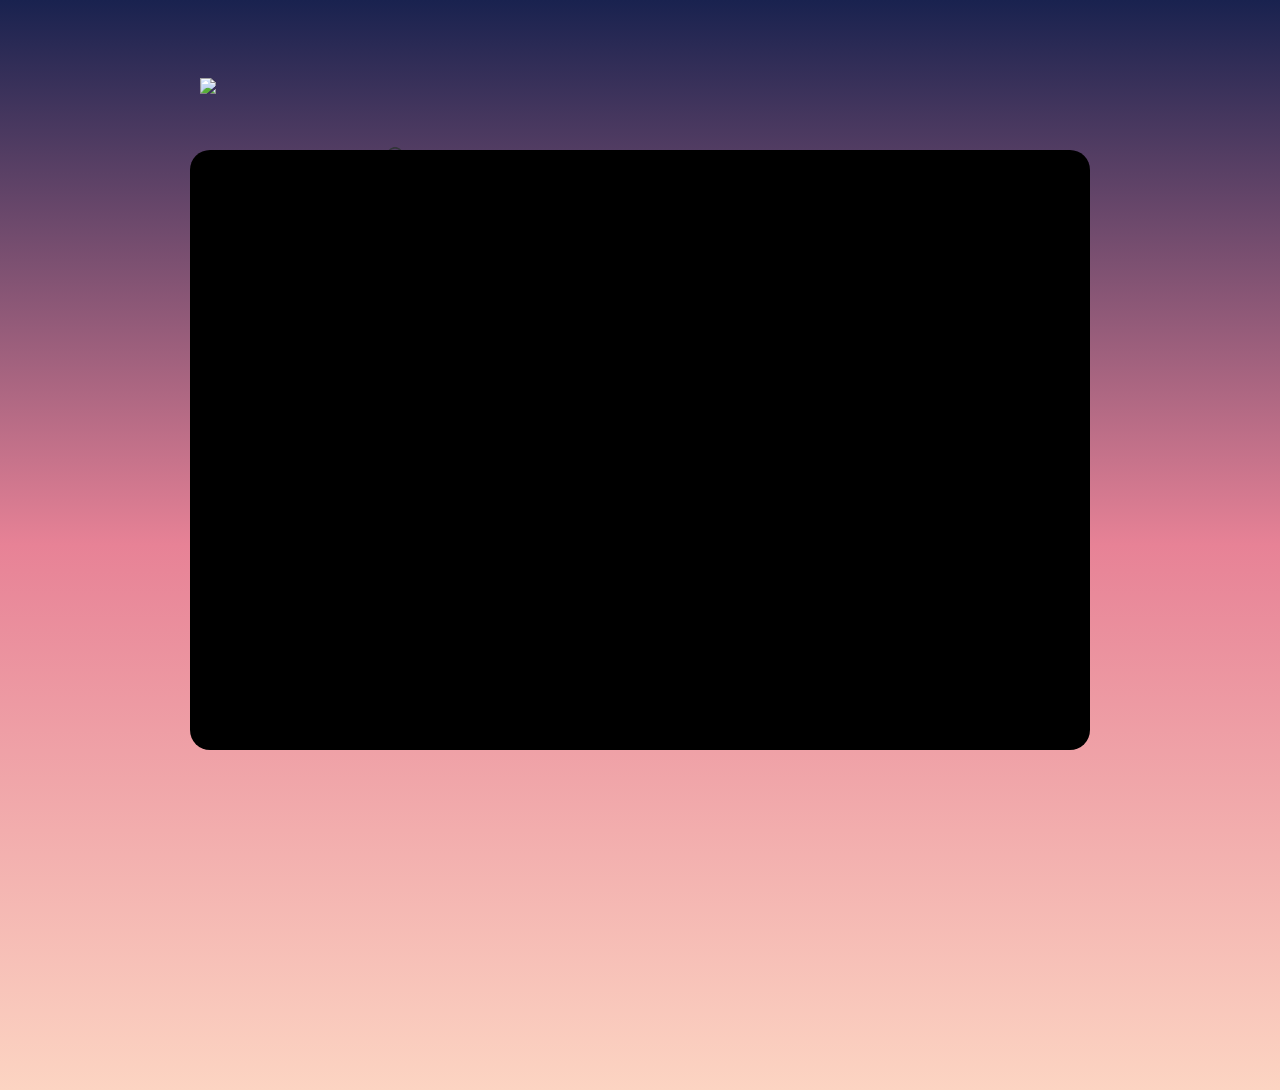
==== index.html @ df019d4c "addition of info modal, css updates" ====
<!DOCTYPE html>
<html lang="en">
<head>
  <meta charset="UTF-8">
  <title>Pokémon Go Browser</title>

    <meta name="viewport" content="initial-scale=1.0, user-scalable=no">
    <meta charset="utf-8">
    
    <link rel="stylesheet" href="https://maxcdn.bootstrapcdn.com/bootstrap/3.3.7/css/bootstrap.min.css" integrity="sha384-BVYiiSIFeK1dGmJRAkycuHAHRg32OmUcww7on3RYdg4Va+PmSTsz/K68vbdEjh4u" crossorigin="anonymous">

    <script src="https://cdnjs.cloudflare.com/ajax/libs/jquery/3.2.1/jquery.min.js"></script>

    <link rel='stylesheet' type='text/css' href='assets/css/style.css'>
    
</head>
<body>
  
  <div id='logo'><img src='assets/images/GO.png'></div>

  <div id='mapButtons'>

    <button id='pouchButton'><img id='pouchPng' src='assets/images/bag-icon.png'></button>

    <button id="infoButton"><span class='glyphicon glyphicon-question-sign' style='color:white'></span></button>

  </div>

  <div id='infoModal' class='modal'>
    <div id='modalContent'>
    <span id='close'>&times;</span>
    <p>Lorem ipsum dolor sit amet, consectetur adipiscing elit, sed do eiusmod tempor incididunt ut labore et dolore magna aliqua. Ut enim ad minim veniam, quis nostrud exercitation ullamco laboris nisi ut aliquip ex ea commodo consequat. Duis aute irure dolor in reprehenderit in voluptate velit esse cillum dolore eu fugiat nulla pariatur. Excepteur sint occaecat cupidatat non proident, sunt in culpa qui officia deserunt mollit an im id est laborum.</p>
    </div>
  </div>

  <div id='mainContainer'>

    <div id="map"></div>

    <div id='pouch'>
      <button id='closePouch'>&times;</button>
      <div id="div1">
        <div id="pokemonCollection">
          <div id='collectionSpacer'></div>
        </div> 
      </div>
    </div>

  </div>

  <div class='row'>
    <div class='container'>
      <div id="id01" class="w3-modal">
        <div class="w3-modal-content">
          <div class="w3-container">
            <span onclick="document.getElementById('id01').style.display='none'" class="w3-button w3-display-topright">&times;</span>
            <div id='opponent'></div>
            <div id='user'></div>
          </div>
        </div>
      </div>
    </div>
  </div>
    

  <script src="https://maps.googleapis.com/maps/api/js?key=AIzaSyAGo7wJFDJdX_rlOnu49NKxv3qnpQeu6-I&libraries=places&callback=initMap" async defer></script>

  <script src="https://www.gstatic.com/firebasejs/4.5.0/firebase.js"></script>

  <script src="https://maxcdn.bootstrapcdn.com/bootstrap/3.3.7/js/bootstrap.min.js" integrity="sha384-Tc5IQib027qvyjSMfHjOMaLkfuWVxZxUPnCJA7l2mCWNIpG9mGCD8wGNIcPD7Txa" crossorigin="anonymous"></script>

  <script type="text/javascript" src="assets/javascript/app.js"></script>
    
</body>
</html>
---- assets/css/style.css ----
html{
    background: #fcd4c2; /* Old browsers */
    background: -moz-linear-gradient(top, #19224f 0%, #e78296 50%, #fcd4c2 100%); /* FF3.6-15 */
    background: -webkit-linear-gradient(top, #19224f 0%,#e78296 50%,#fcd4c2 100%); /* Chrome10-25,Safari5.1-6 */
    background: linear-gradient(to bottom, #19224f 0%,#e78296 50%,#fcd4c2 100%); /* W3C, IE10+, FF16+, Chrome26+, Opera12+, Safari7+ */
    filter: progid:DXImageTransform.Microsoft.gradient( startColorstr='#fcd4c2', 
        endColorstr='#19224f',GradientType=0 ); /* IE6-9 */
}

body{
    background:transparent;
    min-height:1015px;
}

/*logo, sidebar buttons' styling*/

#logo{
    position:relative;
    clear:left;
    margin:75px 0 50px 200px;
}

#logo img{
    width:250px;
}

button{
    outline: none;
    border: none;
    padding: 0;
    background: none;
}

#mapButtons {
    position: relative;
    float:left;
    height: 200px;
    width: 70px;
    margin-left: 360px;
}

#pouchButton{
    position: relative;
    float:left;
    margin-bottom:15px;
}

#pouchPng{
    height: 70px;
    width: 70px;
}

.glyphicon{
    position:relative;
    float:left;
    font-size:60px;
    margin-left:5px;
}

/*info modal*/

#infoModal{
    display:none;
    position:fixed;
    z-index:1;
    left:0;
    top:0;
    width:100%;
    height:100%;
    overflow:auto;
    background-color:rgb(0,0,0);
    background-color:rgba(0,0,0,0.4);
}

#modalContent{
    background-color:#fff;
    margin:25% 30%;
    padding:20px;
    border:1px solid #888;
    border-radius:20px;
    width:40%;
}

#close{
    color:#aaa;
    float:right;
    font-size:28px;
    font-weight:bold;
}

#close:hover, #close:focus{
    color:black;
    text-decoration:none;
    cursor:pointer;
}

/*centers map and main container*/

#mainContainer {
  position: absolute;
  margin: auto;
  left: 0;
  right: 0;
  top: 0;
  bottom: 0;
  width: 900px;
  height: 600px;
  background-color: black;
  border-radius: 20px;
  overflow: hidden;
}

#map {
    position: absolute;
    width: 900px;
    height: 615px;
    border-radius: 20px;
}

/*pouch div*/

#pouch {
    height: 400px;
    width: 700px;
    position: relative;
    display: none;
    background: rgba(0,0,0,.5);
    border-radius: 20px;
}

#closePouch {
    position: absolute;
    top: 10px;
    left: 661px;
    font-size: 40px;
    color: white;
}

#div1 {
    position: absolute;
    left: 45px;
    top: 20px;
    max-height: 90%;
    overflow: auto;
}

#div2 {
    overflow: hidden;
}

#collectionspacer {
    height: 20px;
}

/*pokemon selectors*/

#pokeSelectorButton {
    background: white;
    margin: 10px;
    border-radius: 8px;
}

.poke {
    height: 100px;
    width: 100px;
}


/*battle mode*/

#id01 {
    position: absolute;
    top: 500px;
    height: 200px;
    width: 600px;
    display: none;
    background: black;
    color: white;
}
.w3-button {
    color: white;
}
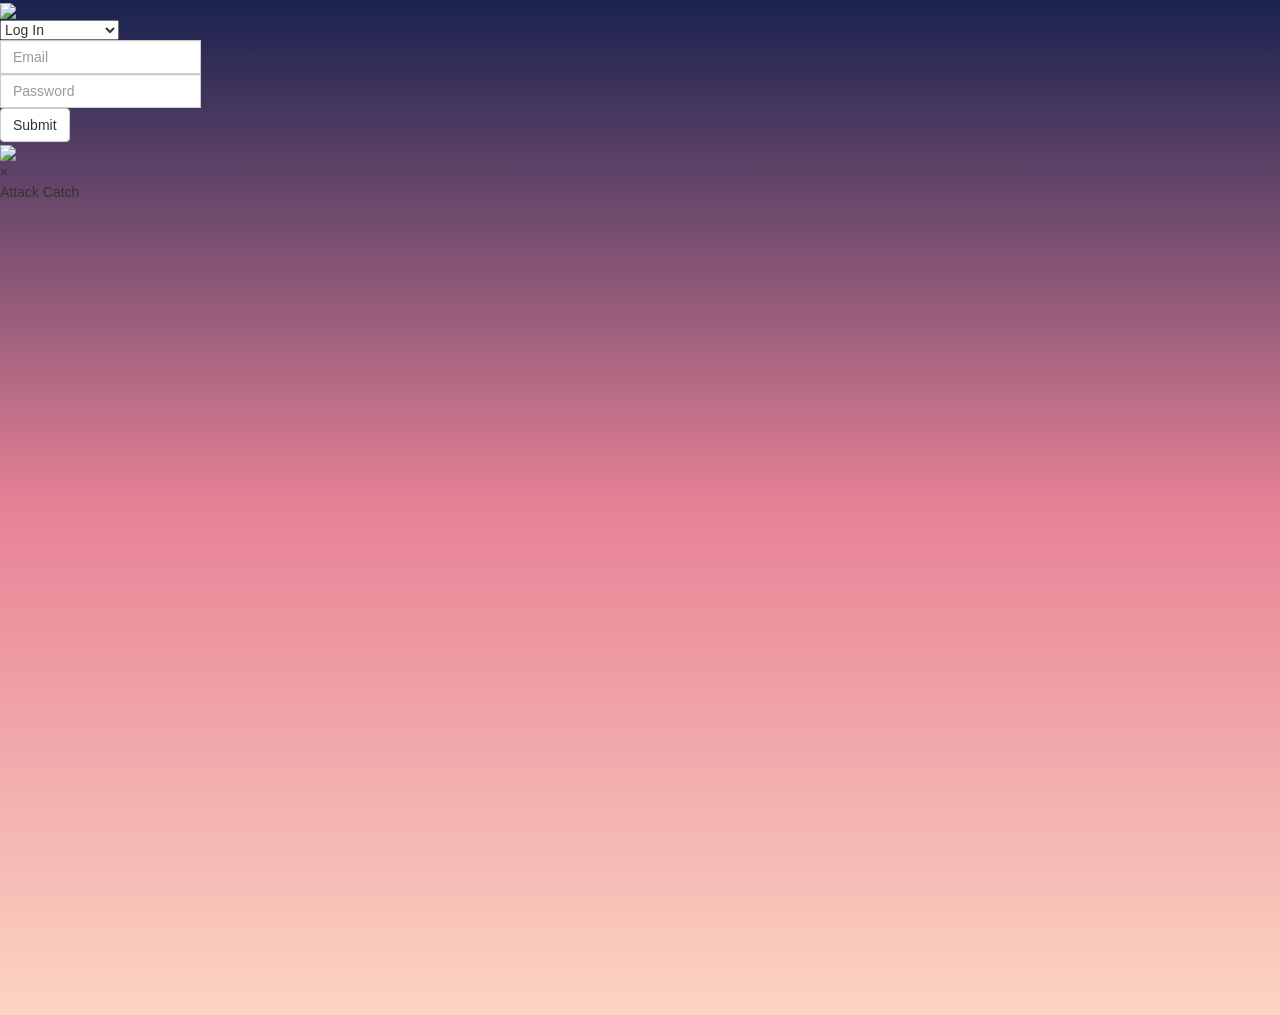
==== commit a5c536c2: "battle mode initialization fixes" ====
--- a/index.html
+++ b/index.html
@@ -11,65 +11,77 @@
 
     <script src="https://cdnjs.cloudflare.com/ajax/libs/jquery/3.2.1/jquery.min.js"></script>
 
+    <script src="https://unpkg.com/isotope-layout@3/dist/isotope.pkgd.min.js"></script>
+
     <link rel='stylesheet' type='text/css' href='assets/css/style.css'>
     
 </head>
 <body>
   
-  <div id='logo'><img src='assets/images/GO.png'></div>
+  <div id='loGO'><img src='assets/images/GO.png'></div>
+  <div id='maincontainer'>
 
-  <div id='mapButtons'>
+    <div id='userPortal'>
+      <div id='logInContainer'>
+        <div class="input-group">
+              <select id="sel1">
+                <option value="1" selected="selected">Log In</option>
+                <option value="2">Create Account</option>
+              </select>
+        </div>
+        <div class="input-group">
+              <input type="text" id="email" class="form-control" name="search" placeholder="Email" required>
+        </div>
+        <div class="input-group">
+            <input type="text" id="password" class="form-control" name="begin" placeholder="Password" required>
+        </div>
+        <div class="input-group">
+            <button id="sumbit" class="btn btn-default" type="button">Submit</button>  
+        </div>
+      </div>
+    </div>
 
-    <button id='pouchButton'><img id='pouchPng' src='assets/images/bag-icon.png'></button>
 
-    <button id="infoButton"><span class='glyphicon glyphicon-question-sign' style='color:white'></span></button>
+    <div id="map"></div>
 
-  </div>
+    <div id='mapbuttons'>
+      <button id='pouchbutton'><img id='pouchpng' src='assets/images/pokeball.png'></button>
+    </div>
 
-  <div id='infoModal' class='modal'>
-    <div id='modalContent'>
-    <span id='close'>&times;</span>
-    <p>Lorem ipsum dolor sit amet, consectetur adipiscing elit, sed do eiusmod tempor incididunt ut labore et dolore magna aliqua. Ut enim ad minim veniam, quis nostrud exercitation ullamco laboris nisi ut aliquip ex ea commodo consequat. Duis aute irure dolor in reprehenderit in voluptate velit esse cillum dolore eu fugiat nulla pariatur. Excepteur sint occaecat cupidatat non proident, sunt in culpa qui officia deserunt mollit an im id est laborum.</p>
+    <div id='pouch'>
+
+      <button id='closePouch'>&times;</button>
+      <div id="div1">
+        <div id="pokemonCollection"></div> 
+      </div>
+      <div id="pouchControls">
+        <span class='h3 label'>Sort By:</span>
+        <button class='sortby number'>number</button>
+        <button class='sortby type'>type</button>
+        <button class='sortby hp'>hp</button>
+        <button id='closePouch'>&times;</button>
+      </div>
+        
+    </div>
+
+    <div id='battleMode'>
+      <button id='closeBattle'>&times;</button>
+      <div id='mainFrame'>
+        <div id='catch'></div>
+        <div id='user'></div>
+        <button id='attackButton'>Attack</button>
+        <button id='catchButton'>Catch</button>
+      </div>
     </div>
   </div>
 
-  <div id='mainContainer'>
-
-    <div id="map"></div>
-
-    <div id='pouch'>
-      <button id='closePouch'>&times;</button>
-      <div id="div1">
-        <div id="pokemonCollection">
-          <div id='collectionSpacer'></div>
-        </div> 
-      </div>
-    </div>
-
-  </div>
-
-  <div class='row'>
-    <div class='container'>
-      <div id="id01" class="w3-modal">
-        <div class="w3-modal-content">
-          <div class="w3-container">
-            <span onclick="document.getElementById('id01').style.display='none'" class="w3-button w3-display-topright">&times;</span>
-            <div id='opponent'></div>
-            <div id='user'></div>
-          </div>
-        </div>
-      </div>
-    </div>
-  </div>
-    
-
   <script src="https://maps.googleapis.com/maps/api/js?key=AIzaSyAGo7wJFDJdX_rlOnu49NKxv3qnpQeu6-I&libraries=places&callback=initMap" async defer></script>
-
   <script src="https://www.gstatic.com/firebasejs/4.5.0/firebase.js"></script>
-
   <script src="https://maxcdn.bootstrapcdn.com/bootstrap/3.3.7/js/bootstrap.min.js" integrity="sha384-Tc5IQib027qvyjSMfHjOMaLkfuWVxZxUPnCJA7l2mCWNIpG9mGCD8wGNIcPD7Txa" crossorigin="anonymous"></script>
 
   <script type="text/javascript" src="assets/javascript/app.js"></script>
+
+  <script type="text/javascript" src="assets/javascript/battle.js"></script>
     
 </body>
 </html>
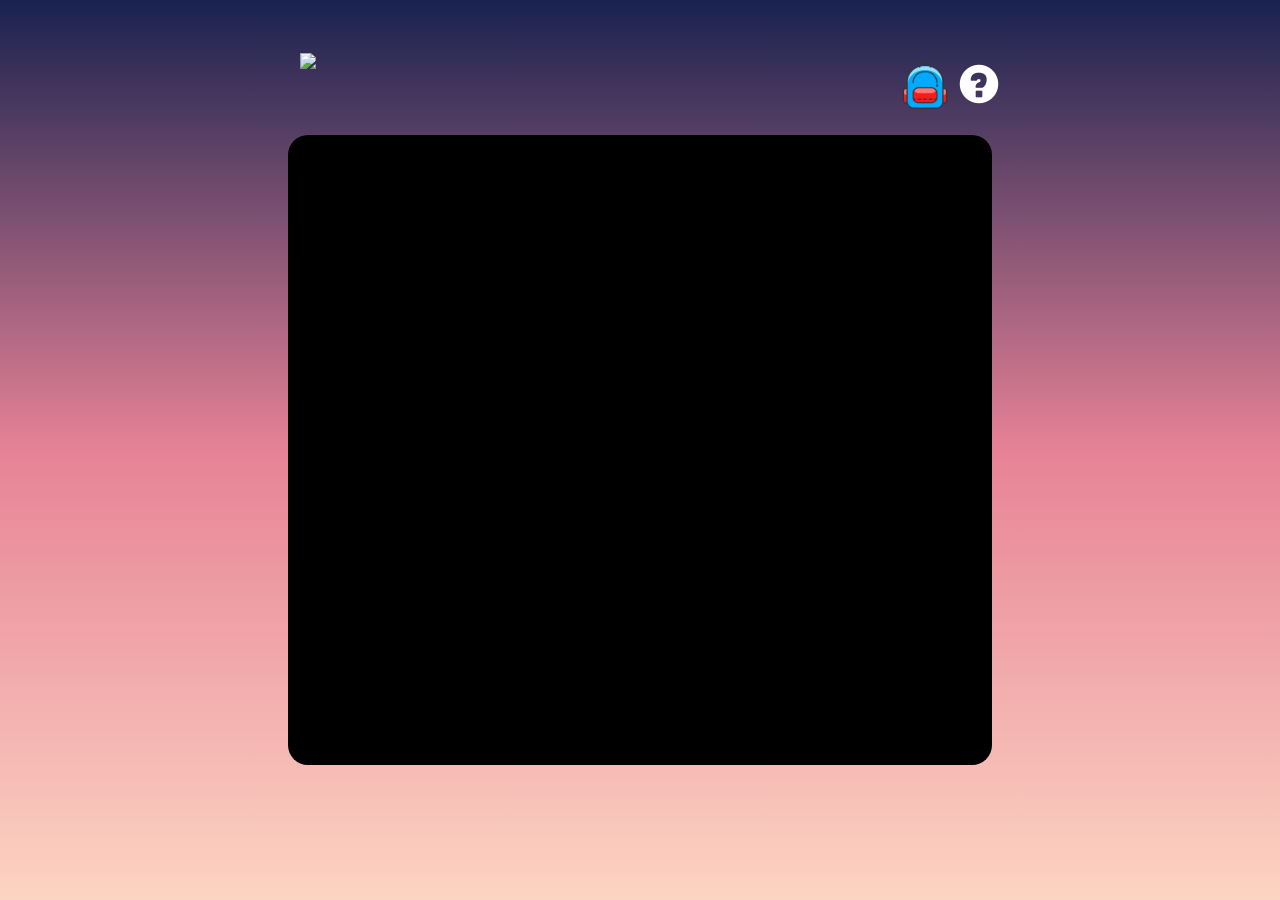
==== commit 5915c0bc: "adds a certain level of responsivity to css" ====
--- a/index.html
+++ b/index.html
@@ -11,77 +11,52 @@
 
     <script src="https://cdnjs.cloudflare.com/ajax/libs/jquery/3.2.1/jquery.min.js"></script>
 
-    <script src="https://unpkg.com/isotope-layout@3/dist/isotope.pkgd.min.js"></script>
-
     <link rel='stylesheet' type='text/css' href='assets/css/style.css'>
     
 </head>
 <body>
-  
-  <div id='loGO'><img src='assets/images/GO.png'></div>
-  <div id='maincontainer'>
+  <div id='bentoBox'>
+    <div id='logo'><img src='assets/images/GO.png'></div>
 
-    <div id='userPortal'>
-      <div id='logInContainer'>
-        <div class="input-group">
-              <select id="sel1">
-                <option value="1" selected="selected">Log In</option>
-                <option value="2">Create Account</option>
-              </select>
-        </div>
-        <div class="input-group">
-              <input type="text" id="email" class="form-control" name="search" placeholder="Email" required>
-        </div>
-        <div class="input-group">
-            <input type="text" id="password" class="form-control" name="begin" placeholder="Password" required>
-        </div>
-        <div class="input-group">
-            <button id="sumbit" class="btn btn-default" type="button">Submit</button>  
-        </div>
+    <div id='mapButtons'>
+
+      <button id='pouchButton'><img id='pouchPng' src='assets/images/bag-icon.png'></button>
+
+      <button id="infoButton"><span class='glyphicon glyphicon-question-sign'></span></button>
+
+    </div>
+
+    <div id='infoModal' class='modal'>
+      <div id='modalContent'>
+      <span id='close'>&times;</span>
+      <p>Lorem ipsum dolor sit amet, consectetur adipiscing elit, sed do eiusmod tempor incididunt ut labore et dolore magna aliqua. Ut enim ad minim veniam, quis nostrud exercitation ullamco laboris nisi ut aliquip ex ea commodo consequat. Duis aute irure dolor in reprehenderit in voluptate velit esse cillum dolore eu fugiat nulla pariatur. Excepteur sint occaecat cupidatat non proident, sunt in culpa qui officia deserunt mollit an im id est laborum.</p>
       </div>
     </div>
 
+    <div id='mainContainer'>
 
-    <div id="map"></div>
+      <div id="map"></div>
 
-    <div id='mapbuttons'>
-      <button id='pouchbutton'><img id='pouchpng' src='assets/images/pokeball.png'></button>
-    </div>
+      <div id='pouch'>
+        <button id='closePouch'><span class='glyphicon glyphicon-remove'></span></button>
+        <div id="div1">
+          <div id="pokemonCollection">
+            <div id='collectionSpacer'></div>
+          </div> 
+        </div>
+      </div>
 
-    <div id='pouch'>
-
-      <button id='closePouch'>&times;</button>
-      <div id="div1">
-        <div id="pokemonCollection"></div> 
-      </div>
-      <div id="pouchControls">
-        <span class='h3 label'>Sort By:</span>
-        <button class='sortby number'>number</button>
-        <button class='sortby type'>type</button>
-        <button class='sortby hp'>hp</button>
-        <button id='closePouch'>&times;</button>
-      </div>
-        
-    </div>
-
-    <div id='battleMode'>
-      <button id='closeBattle'>&times;</button>
-      <div id='mainFrame'>
-        <div id='catch'></div>
-        <div id='user'></div>
-        <button id='attackButton'>Attack</button>
-        <button id='catchButton'>Catch</button>
-      </div>
     </div>
   </div>
+    
 
   <script src="https://maps.googleapis.com/maps/api/js?key=AIzaSyAGo7wJFDJdX_rlOnu49NKxv3qnpQeu6-I&libraries=places&callback=initMap" async defer></script>
+
   <script src="https://www.gstatic.com/firebasejs/4.5.0/firebase.js"></script>
+
   <script src="https://maxcdn.bootstrapcdn.com/bootstrap/3.3.7/js/bootstrap.min.js" integrity="sha384-Tc5IQib027qvyjSMfHjOMaLkfuWVxZxUPnCJA7l2mCWNIpG9mGCD8wGNIcPD7Txa" crossorigin="anonymous"></script>
 
   <script type="text/javascript" src="assets/javascript/app.js"></script>
-
-  <script type="text/javascript" src="assets/javascript/battle.js"></script>
     
 </body>
 </html>
--- a/assets/css/style.css
+++ b/assets/css/style.css
@@ -1,3 +1,7 @@
+*{
+    margin:0; padding:0;
+}
+
 html{
     background: #fcd4c2; /* Old browsers */
     background: -moz-linear-gradient(top, #19224f 0%, #e78296 50%, #fcd4c2 100%); /* FF3.6-15 */
@@ -7,21 +11,31 @@
         endColorstr='#19224f',GradientType=0 ); /* IE6-9 */
 }
 
+html, body{
+    height:100%;
+    width:100%;
+}
+
 body{
-    background:transparent;
-    min-height:1015px;
+    background:none;
 }
 
 /*logo, sidebar buttons' styling*/
+
+#bentoBox{
+    width:70%;
+    margin:0 15%;
+}
 
 #logo{
     position:relative;
-    clear:left;
-    margin:75px 0 50px 200px;
+    float:left;
+    width:10%;
+    margin:5.5% 0 5% 12%;
 }
 
 #logo img{
-    width:250px;
+    width:100%;
 }
 
 button{
@@ -33,31 +47,32 @@
 
 #mapButtons {
     position: relative;
-    float:left;
-    height: 200px;
-    width: 70px;
-    margin-left: 360px;
+    float:right;
+    height: 5%;
+    width: 20%;
+    margin:6.75% 1% 0 0;
 }
 
 #pouchButton{
     position: relative;
     float:left;
-    margin-bottom:15px;
 }
 
 #pouchPng{
-    height: 70px;
-    width: 70px;
-}
-
-.glyphicon{
-    position:relative;
-    float:left;
-    font-size:60px;
-    margin-left:5px;
-}
-
-/*info modal*/
+    height: 50px;
+    width: 50px;
+}
+
+#infoButton{
+    margin:2% 0 0 5%;
+}
+
+.glyphicon-question-sign{
+    font-size:40px;
+    color:white;
+}
+
+/*information modal*/
 
 #infoModal{
     display:none;
@@ -103,8 +118,8 @@
   right: 0;
   top: 0;
   bottom: 0;
-  width: 900px;
-  height: 600px;
+  width: 55%;
+  height: 70%;
   background-color: black;
   border-radius: 20px;
   overflow: hidden;
@@ -112,28 +127,37 @@
 
 #map {
     position: absolute;
-    width: 900px;
-    height: 615px;
+    width: 100%;
+    height: 101%;
     border-radius: 20px;
 }
 
 /*pouch div*/
 
 #pouch {
-    height: 400px;
-    width: 700px;
-    position: relative;
+    position: absolute;
+    margin:auto;
+    left:0;
+    right:0;
+    top:0;
+    bottom:0;
+    width: 70%;
+    height: 70%;
     display: none;
     background: rgba(0,0,0,.5);
     border-radius: 20px;
 }
 
 #closePouch {
-    position: absolute;
-    top: 10px;
-    left: 661px;
-    font-size: 40px;
-    color: white;
+    position:absolute;
+    right:35px;
+    top:20px;
+    z-index:10;
+}
+
+.glyphicon-remove{
+    font-size:20px;
+    color:white;
 }
 
 #div1 {
@@ -164,7 +188,6 @@
     height: 100px;
     width: 100px;
 }
-
 
 /*battle mode*/
 
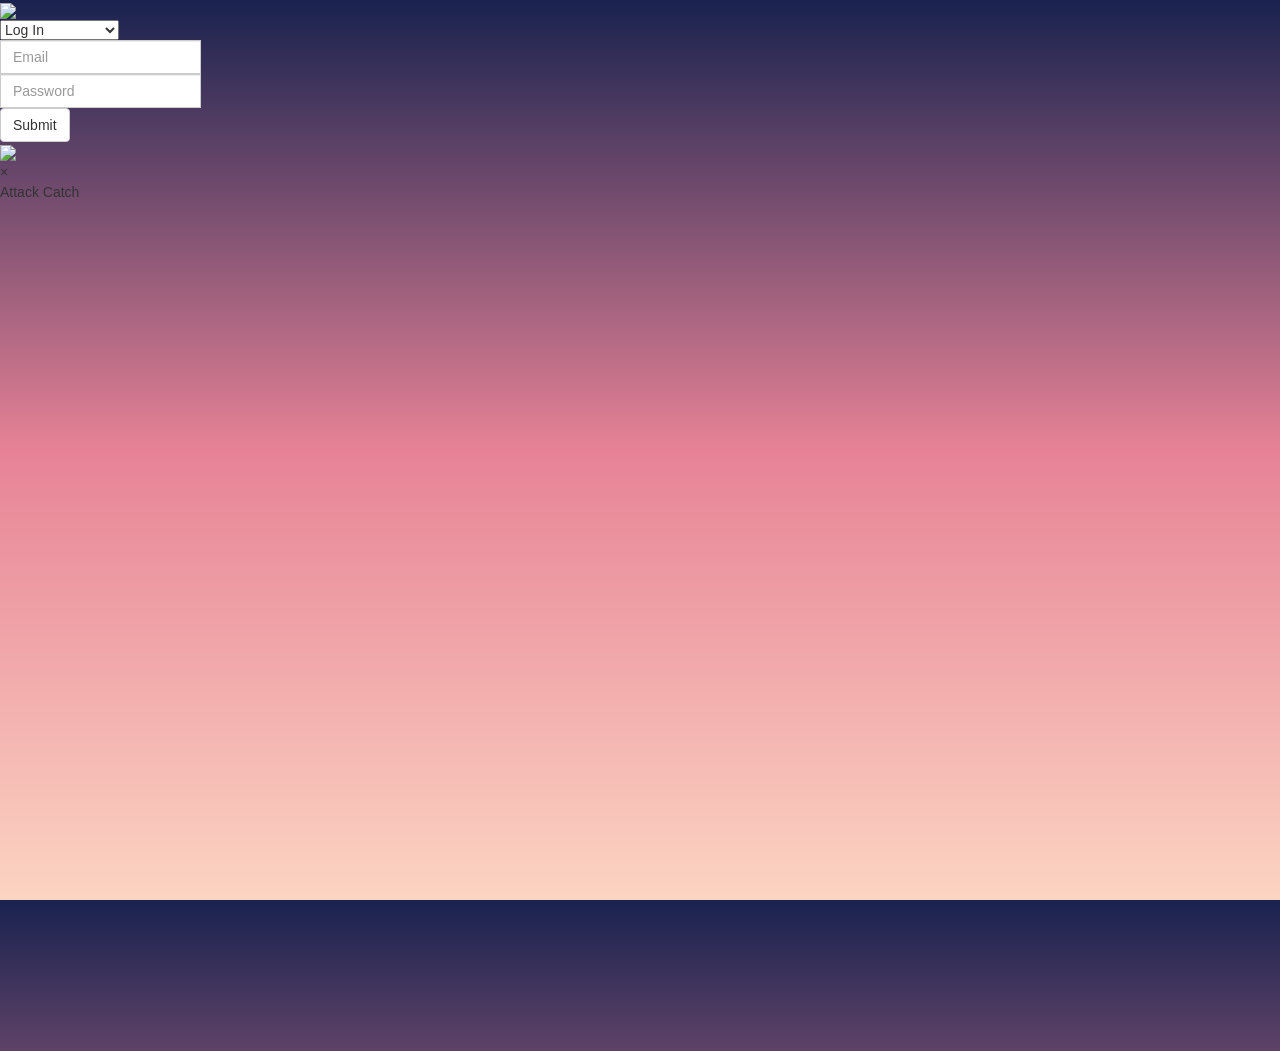
==== commit 74dd9175: "put #div1 back in..." ====
--- a/index.html
+++ b/index.html
@@ -11,52 +11,76 @@
 
     <script src="https://cdnjs.cloudflare.com/ajax/libs/jquery/3.2.1/jquery.min.js"></script>
 
+    <script src="https://unpkg.com/isotope-layout@3/dist/isotope.pkgd.min.js"></script>
+
     <link rel='stylesheet' type='text/css' href='assets/css/style.css'>
     
 </head>
 <body>
-  <div id='bentoBox'>
-    <div id='logo'><img src='assets/images/GO.png'></div>
+  
+  <div id='loGO'><img src='assets/images/GO.png'></div>
+  <div id='maincontainer'>
 
-    <div id='mapButtons'>
-
-      <button id='pouchButton'><img id='pouchPng' src='assets/images/bag-icon.png'></button>
-
-      <button id="infoButton"><span class='glyphicon glyphicon-question-sign'></span></button>
-
-    </div>
-
-    <div id='infoModal' class='modal'>
-      <div id='modalContent'>
-      <span id='close'>&times;</span>
-      <p>Lorem ipsum dolor sit amet, consectetur adipiscing elit, sed do eiusmod tempor incididunt ut labore et dolore magna aliqua. Ut enim ad minim veniam, quis nostrud exercitation ullamco laboris nisi ut aliquip ex ea commodo consequat. Duis aute irure dolor in reprehenderit in voluptate velit esse cillum dolore eu fugiat nulla pariatur. Excepteur sint occaecat cupidatat non proident, sunt in culpa qui officia deserunt mollit an im id est laborum.</p>
+    <div id='userPortal'>
+      <div id='logInContainer'>
+        <div class="input-group">
+              <select id="sel1">
+                <option value="1" selected="selected">Log In</option>
+                <option value="2">Create Account</option>
+              </select>
+        </div>
+        <div class="input-group">
+              <input type="text" id="email" class="form-control" name="search" placeholder="Email" required>
+        </div>
+        <div class="input-group">
+            <input type="text" id="password" class="form-control" name="begin" placeholder="Password" required>
+        </div>
+        <div class="input-group">
+            <button id="sumbit" class="btn btn-default" type="button">Submit</button>  
+        </div>
       </div>
     </div>
 
-    <div id='mainContainer'>
 
-      <div id="map"></div>
+    <div id="map"></div>
 
-      <div id='pouch'>
-        <button id='closePouch'><span class='glyphicon glyphicon-remove'></span></button>
-        <div id="div1">
-          <div id="pokemonCollection">
-            <div id='collectionSpacer'></div>
-          </div> 
-        </div>
+    <div id='mapbuttons'>
+      <button id='pouchbutton'><img id='pouchpng' src='assets/images/pokeball.png'></button>
+    </div>
+
+    <div id='pouch'>
+
+      <div id="pouchControls">
+        <span class='h3 label'>Sort By:</span>
+        <button class='sortby number'>number</button>
+        <button class='sortby type'>type</button>
+        <button class='sortby hp'>hp</button>
+        <button id='closePouch'>&times;</button>
       </div>
+      <div id="div1">
+        <div id="pokemonCollection"></div> 
+      </div>
+        
+    </div>
 
+    <div id='battleMode'>
+      <button id='closeBattle'>&times;</button>
+      <div id='mainFrame'>
+        <div id='catch'></div>
+        <div id='user'></div>
+        <button id='attackButton'>Attack</button>
+        <button id='catchButton'>Catch</button>
+      </div>
     </div>
   </div>
-    
 
   <script src="https://maps.googleapis.com/maps/api/js?key=AIzaSyAGo7wJFDJdX_rlOnu49NKxv3qnpQeu6-I&libraries=places&callback=initMap" async defer></script>
-
   <script src="https://www.gstatic.com/firebasejs/4.5.0/firebase.js"></script>
-
   <script src="https://maxcdn.bootstrapcdn.com/bootstrap/3.3.7/js/bootstrap.min.js" integrity="sha384-Tc5IQib027qvyjSMfHjOMaLkfuWVxZxUPnCJA7l2mCWNIpG9mGCD8wGNIcPD7Txa" crossorigin="anonymous"></script>
 
   <script type="text/javascript" src="assets/javascript/app.js"></script>
+
+  <script type="text/javascript" src="assets/javascript/battle.js"></script>
     
 </body>
 </html>
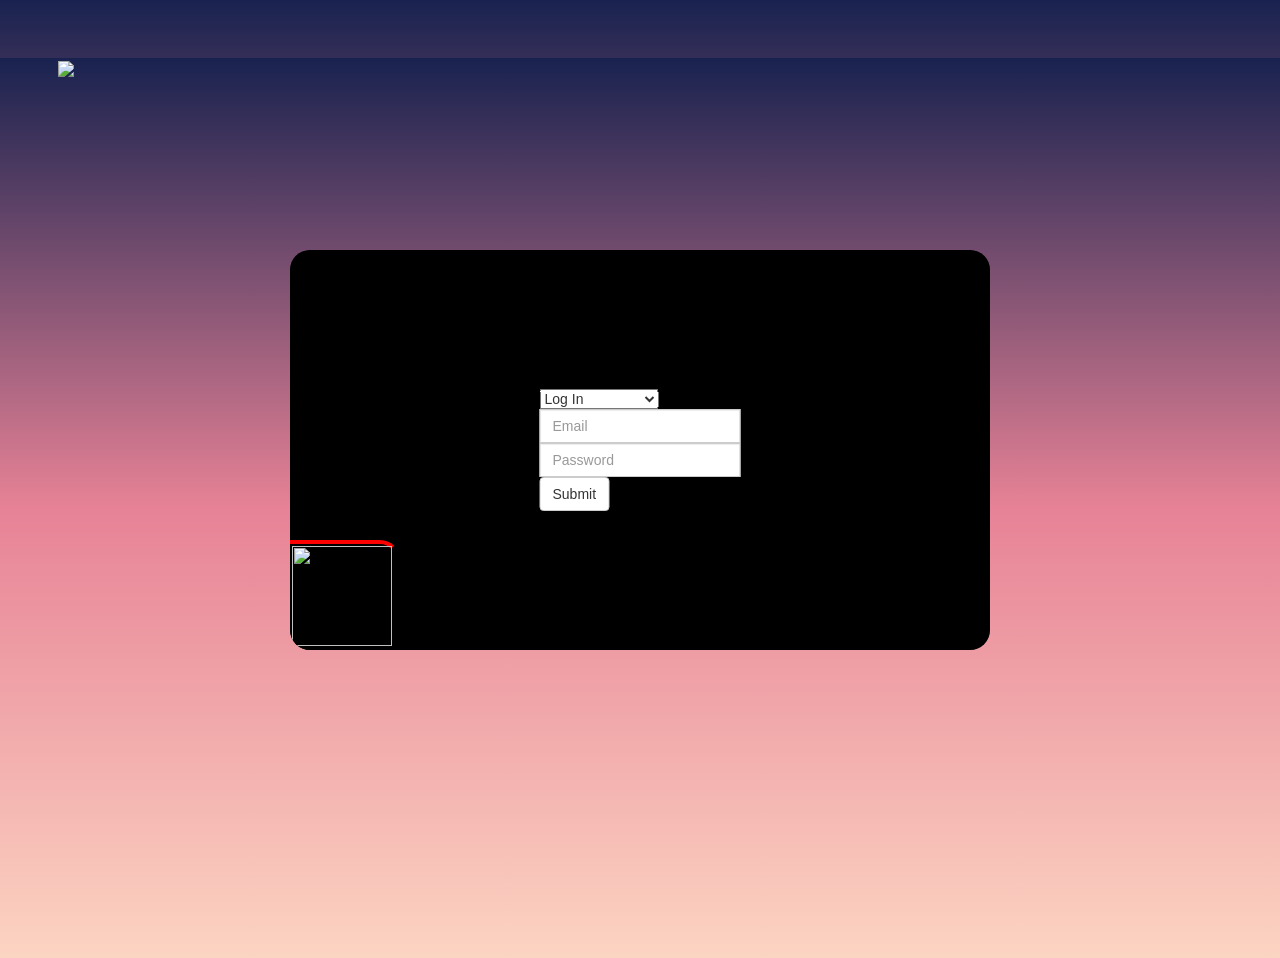
==== commit 9bdbe190: "added separate pokemon.css, demo renderPoke styling in addPokeToPouch()" ====
--- a/index.html
+++ b/index.html
@@ -14,6 +14,8 @@
     <script src="https://unpkg.com/isotope-layout@3/dist/isotope.pkgd.min.js"></script>
 
     <link rel='stylesheet' type='text/css' href='assets/css/style.css'>
+
+    <link rel="stylesheet" type='text/css' href="assets/css/pokemon.css">
     
 </head>
 <body>
@@ -66,8 +68,8 @@
     <div id='battleMode'>
       <button id='closeBattle'>&times;</button>
       <div id='mainFrame'>
-        <div id='catch'></div>
-        <div id='user'></div>
+        <div id='catch' class='battleMon'></div>
+        <div id='user' class='battleMon'></div>
         <button id='attackButton'>Attack</button>
         <button id='catchButton'>Catch</button>
       </div>
--- a/assets/css/style.css
+++ b/assets/css/style.css
@@ -1,169 +1,160 @@
-*{
-    margin:0; padding:0;
-}
-
-html{
+html, body {
+    height: 100%;
+    margin: 0;
+    padding: 0;
     background: #fcd4c2; /* Old browsers */
     background: -moz-linear-gradient(top, #19224f 0%, #e78296 50%, #fcd4c2 100%); /* FF3.6-15 */
     background: -webkit-linear-gradient(top, #19224f 0%,#e78296 50%,#fcd4c2 100%); /* Chrome10-25,Safari5.1-6 */
     background: linear-gradient(to bottom, #19224f 0%,#e78296 50%,#fcd4c2 100%); /* W3C, IE10+, FF16+, Chrome26+, Opera12+, Safari7+ */
     filter: progid:DXImageTransform.Microsoft.gradient( startColorstr='#fcd4c2', 
         endColorstr='#19224f',GradientType=0 ); /* IE6-9 */
-}
-
-html, body{
-    height:100%;
-    width:100%;
-}
-
-body{
-    background:none;
-}
-
-/*logo, sidebar buttons' styling*/
-
-#bentoBox{
-    width:70%;
-    margin:0 15%;
-}
-
-#logo{
-    position:relative;
-    float:left;
-    width:10%;
-    margin:5.5% 0 5% 12%;
-}
-
-#logo img{
-    width:100%;
-}
-
-button{
-    outline: none;
-    border: none;
-    padding: 0;
-    background: none;
-}
-
-#mapButtons {
-    position: relative;
-    float:right;
-    height: 5%;
-    width: 20%;
-    margin:6.75% 1% 0 0;
-}
-
-#pouchButton{
-    position: relative;
-    float:left;
-}
-
-#pouchPng{
-    height: 50px;
-    width: 50px;
-}
-
-#infoButton{
-    margin:2% 0 0 5%;
-}
-
-.glyphicon-question-sign{
-    font-size:40px;
-    color:white;
-}
-
-/*information modal*/
-
-#infoModal{
-    display:none;
-    position:fixed;
-    z-index:1;
-    left:0;
-    top:0;
-    width:100%;
-    height:100%;
-    overflow:auto;
-    background-color:rgb(0,0,0);
-    background-color:rgba(0,0,0,0.4);
-}
-
-#modalContent{
-    background-color:#fff;
-    margin:25% 30%;
-    padding:20px;
-    border:1px solid #888;
-    border-radius:20px;
-    width:40%;
-}
-
-#close{
-    color:#aaa;
-    float:right;
-    font-size:28px;
-    font-weight:bold;
-}
-
-#close:hover, #close:focus{
-    color:black;
-    text-decoration:none;
-    cursor:pointer;
-}
+  }
 
 /*centers map and main container*/
 
-#mainContainer {
+#maincontainer {
   position: absolute;
   margin: auto;
   left: 0;
   right: 0;
   top: 0;
   bottom: 0;
-  width: 55%;
-  height: 70%;
+  width: 700px;
+  height: 400px;
   background-color: black;
   border-radius: 20px;
   overflow: hidden;
 }
 
+#userPortal {
+    position: absolute;
+    z-index: 10;
+    background: rgba(0,0,0,.5);
+    height: 400px;
+    width: 700px;
+    border-radius: 20px;
+}
+
+#logInContainer {
+    position: absolute;
+    text-align: center;
+    left: 50%;
+    top: 50%;
+    -webkit-transform: translate(-50%, -50%);
+}
+
 #map {
     position: absolute;
-    width: 100%;
-    height: 101%;
+    height: 415px;
+    width: 700px;
     border-radius: 20px;
 }
 
+#loGO{
+    position:relative;
+    margin:4.5%;
+}
+
+#loGO img{
+    width:15%;
+}
+
+/*all buttons, gets ride of default styling*/
+
+button {
+    outline: none;
+    border: none;
+    padding: 0;
+    background: none;
+}
+
+/*pouch buttons*/
+
+#pouchbutton {
+    position: relative;
+    top: 2px;
+    left: 2px;
+}
+
+#pouchpng {
+    height: 100px;
+    width: 100px;
+}
+
+#mapbuttons {
+    position: absolute;
+    bottom: 0px;
+    left: 0px;
+    height: 110px;
+    width: 110px;
+    border-right: 4px solid black;
+    border-top: 4px solid red;
+    background: rgba(0,0,0,.8);
+    border-radius: 0px 20px 0px 20px;
+    z-index: 100;
+}
+
+
+/*places button*/
+
+#placesbutton {
+    position: absolute;
+    top: 315px;
+    left: 75px;
+}
+
+#pokeballpng {
+    height: 80px;
+    width: 80px;
+}
+
+
 /*pouch div*/
 
 #pouch {
-    position: absolute;
-    margin:auto;
-    left:0;
-    right:0;
-    top:0;
-    bottom:0;
-    width: 70%;
-    height: 70%;
+    height: 400px;
+    width: 700px;
+    position: relative;
     display: none;
     background: rgba(0,0,0,.5);
     border-radius: 20px;
+    overflow: auto;
+}
+
+#pouchControls {
+    height: 40px;
+    margin-left: 10px;
+    color: #fff;
+}
+
+#pouchControls button.sortby{
+    display: inline-block;
+    padding: 2px;
+    margin: 10px 5px 0 0;
+    background: #777;
+    color: #fff;
+    border-radius: 5px;
+}
+
+#pouchControls button.sortby:hover{ 
+    background: #aaa;
+}
+
+#pouchControls button.isChecked{
+    background: #555
 }
 
 #closePouch {
-    position:absolute;
-    right:35px;
-    top:20px;
-    z-index:10;
-}
-
-.glyphicon-remove{
-    font-size:20px;
-    color:white;
+    position: absolute;
+    top: 10px;
+    right: 25px;
+    font-size: 40px;
+    color: white;
 }
 
 #div1 {
-    position: absolute;
-    left: 45px;
-    top: 20px;
+    margin-left: 45px;
+    padding-top: 20px;
     max-height: 90%;
     overflow: auto;
 }
@@ -178,12 +169,6 @@
 
 /*pokemon selectors*/
 
-#pokeSelectorButton {
-    background: white;
-    margin: 10px;
-    border-radius: 8px;
-}
-
 .poke {
     height: 100px;
     width: 100px;
@@ -191,16 +176,71 @@
 
 /*battle mode*/
 
-#id01 {
-    position: absolute;
-    top: 500px;
+#battleMode {
+    position: relative;
+    height: 400px;
+    width: 700px;
+    background: rgba(0,0,0,.8);
+    display: none;
+}
+
+#closeBattle {
+    position: absolute;
+    top: 0px;
+    right: 15px;
+    font-size: 40px;
+    color: white;
+}
+
+#mainFrame {
+    position: absolute;
+    top: 25px;
+    left: 50px;
+    background: white;
+    height: 350px;
+    width: 600px;
+}
+
+#attackButton {
+    position: absolute;
+    bottom: 70px;
+    background: black;
+    height: 50px;
+    width: 100px;
+    left: 225px;
+    color: white;
+}
+
+#catchButton {
+    position: absolute;
+    bottom: 10px;
+    background: black;
+    height: 50px;
+    width: 100px;
+    left: 225px;
+    color: white;
+}
+
+
+#catch {
+    border: 5px solid red;
+    position: absolute;
+    left: 25px;
+    top: 25px;
+    width: 200px;
     height: 200px;
-    width: 600px;
-    display: none;
-    background: black;
-    color: white;
-}
-.w3-button {
-    color: white;
-}
-
+}
+
+#user {
+    border: 5px solid red;
+    position: absolute;
+    right: 25px;
+    top: 25px;
+    width: 200px;
+    height: 200px;
+}
+
+.pokeBattle {
+    height: 150px;
+    width: 150px;
+}
--- a/assets/css/pokemon.css
+++ b/assets/css/pokemon.css
@@ -0,0 +1,37 @@
+#pokemonCollection .pokemon {
+  background: white;
+  border: none;
+  border-radius: 8px;
+  margin: 10px;
+  width: 100px;
+  min-height: 100px;
+}
+
+#pokemonCollection .pokemon .button__description {
+  position: absolute;
+  width: 100%;
+  height: 100%;
+  border-radius: 8px;
+  top: 0;
+  left: 0;
+  color: #fff;
+  visibility: hidden;
+  text-align: center;
+  font-size: 18px;
+  line-height: 1.5em;
+}
+
+#pokemonCollection .pokemon:hover .button__description {
+  visibility: visible;
+  opacity: 1;
+  background: rgba(173,0,0,.5);
+    transition: box-shadow 0.3s ease-in-out;
+    transition: 1s;
+}
+
+.battleMon .pokemon .attack,
+.battleMon .pokemon .hp,
+.battleMon .pokemon .type {
+  display: inline-block;
+  margin-right: 1em;
+}
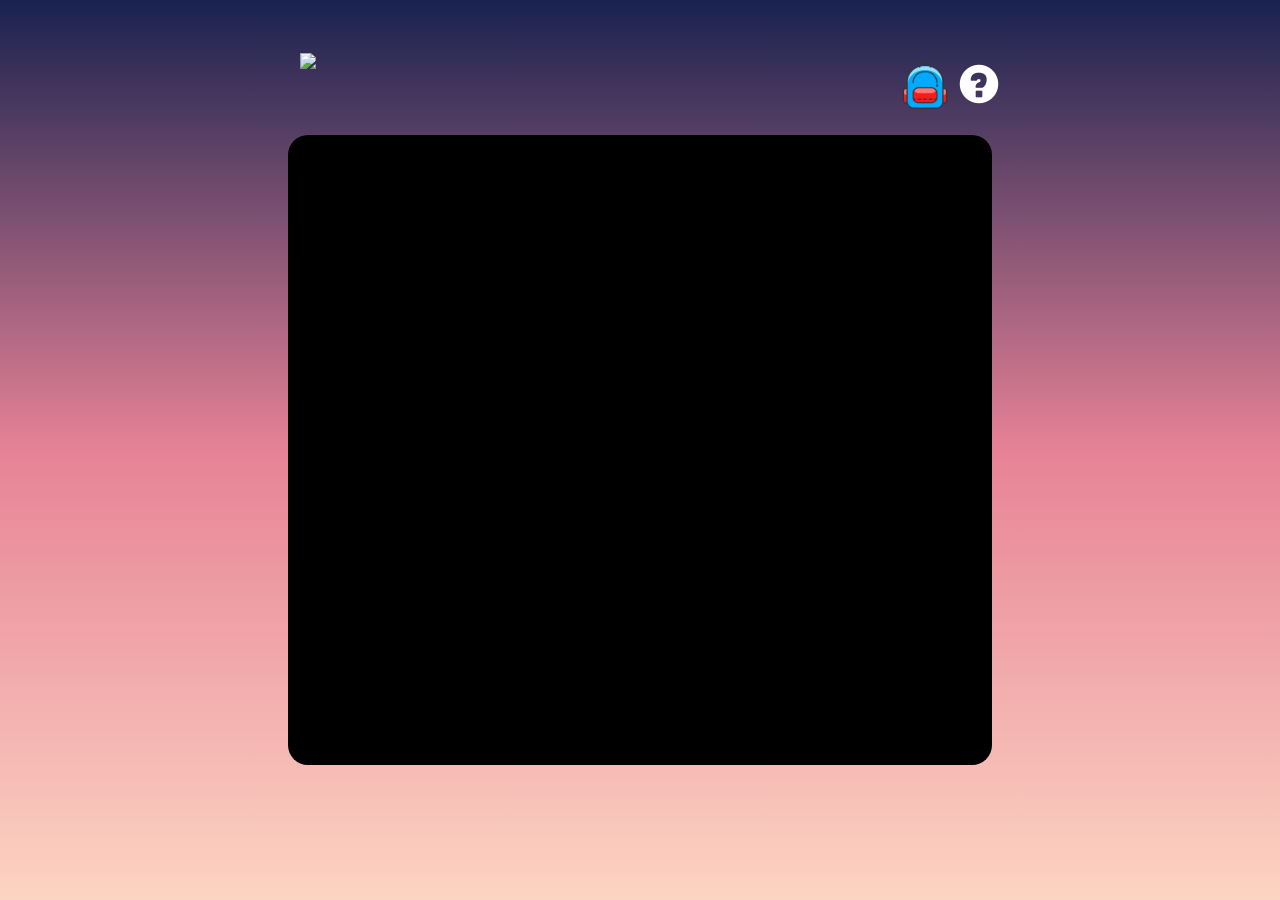
==== commit 7f085ea3: "updates to style, beginning responsiveness" ====
--- a/index.html
+++ b/index.html
@@ -11,78 +11,55 @@
 
     <script src="https://cdnjs.cloudflare.com/ajax/libs/jquery/3.2.1/jquery.min.js"></script>
 
-    <script src="https://unpkg.com/isotope-layout@3/dist/isotope.pkgd.min.js"></script>
-
     <link rel='stylesheet' type='text/css' href='assets/css/style.css'>
-
-    <link rel="stylesheet" type='text/css' href="assets/css/pokemon.css">
     
 </head>
 <body>
-  
-  <div id='loGO'><img src='assets/images/GO.png'></div>
-  <div id='maincontainer'>
+  <div id='bentoBox'>
 
-    <div id='userPortal'>
-      <div id='logInContainer'>
-        <div class="input-group">
-              <select id="sel1">
-                <option value="1" selected="selected">Log In</option>
-                <option value="2">Create Account</option>
-              </select>
-        </div>
-        <div class="input-group">
-              <input type="text" id="email" class="form-control" name="search" placeholder="Email" required>
-        </div>
-        <div class="input-group">
-            <input type="text" id="password" class="form-control" name="begin" placeholder="Password" required>
-        </div>
-        <div class="input-group">
-            <button id="sumbit" class="btn btn-default" type="button">Submit</button>  
-        </div>
+    <div id='header'>
+      <div id='logo'><img src='assets/images/GO.png'></div>
+
+      <div id='mapButtons'>
+
+        <button id='pouchButton'><img id='pouchPng' src='assets/images/bag-icon.png'></button>
+
+        <button id="infoButton"><span class='glyphicon glyphicon-question-sign'></span></button>
+
       </div>
     </div>
 
-
-    <div id="map"></div>
-
-    <div id='mapbuttons'>
-      <button id='pouchbutton'><img id='pouchpng' src='assets/images/pokeball.png'></button>
+    <div id='infoModal' class='modal'>
+      <div id='modalContent'>
+      <span id='close'>&times;</span>
+      <p>Lorem ipsum dolor sit amet, consectetur adipiscing elit, sed do eiusmod tempor incididunt ut labore et dolore magna aliqua. Ut enim ad minim veniam, quis nostrud exercitation ullamco laboris nisi ut aliquip ex ea commodo consequat. Duis aute irure dolor in reprehenderit in voluptate velit esse cillum dolore eu fugiat nulla pariatur. Excepteur sint occaecat cupidatat non proident, sunt in culpa qui officia deserunt mollit an im id est laborum.</p>
+      </div>
     </div>
 
-    <div id='pouch'>
+    <div id='mainContainer'>
 
-      <div id="pouchControls">
-        <span class='h3 label'>Sort By:</span>
-        <button class='sortby number'>number</button>
-        <button class='sortby type'>type</button>
-        <button class='sortby hp'>hp</button>
-        <button id='closePouch'>&times;</button>
+      <div id="map"></div>
+
+      <div id='pouch'>
+        <button id='closePouch'><span class='glyphicon glyphicon-remove'></span></button>
+        <div id="div1">
+          <div id="pokemonCollection">
+            <div id='collectionSpacer'></div>
+          </div> 
+        </div>
       </div>
-      <div id="div1">
-        <div id="pokemonCollection"></div> 
-      </div>
-        
-    </div>
 
-    <div id='battleMode'>
-      <button id='closeBattle'>&times;</button>
-      <div id='mainFrame'>
-        <div id='catch' class='battleMon'></div>
-        <div id='user' class='battleMon'></div>
-        <button id='attackButton'>Attack</button>
-        <button id='catchButton'>Catch</button>
-      </div>
     </div>
   </div>
+    
 
   <script src="https://maps.googleapis.com/maps/api/js?key=AIzaSyAGo7wJFDJdX_rlOnu49NKxv3qnpQeu6-I&libraries=places&callback=initMap" async defer></script>
+
   <script src="https://www.gstatic.com/firebasejs/4.5.0/firebase.js"></script>
+
   <script src="https://maxcdn.bootstrapcdn.com/bootstrap/3.3.7/js/bootstrap.min.js" integrity="sha384-Tc5IQib027qvyjSMfHjOMaLkfuWVxZxUPnCJA7l2mCWNIpG9mGCD8wGNIcPD7Txa" crossorigin="anonymous"></script>
 
   <script type="text/javascript" src="assets/javascript/app.js"></script>
-
-  <script type="text/javascript" src="assets/javascript/battle.js"></script>
     
 </body>
 </html>
--- a/assets/css/style.css
+++ b/assets/css/style.css
@@ -1,160 +1,169 @@
-html, body {
-    height: 100%;
-    margin: 0;
-    padding: 0;
+*{
+    margin:0; padding:0;
+}
+
+html{
     background: #fcd4c2; /* Old browsers */
     background: -moz-linear-gradient(top, #19224f 0%, #e78296 50%, #fcd4c2 100%); /* FF3.6-15 */
     background: -webkit-linear-gradient(top, #19224f 0%,#e78296 50%,#fcd4c2 100%); /* Chrome10-25,Safari5.1-6 */
     background: linear-gradient(to bottom, #19224f 0%,#e78296 50%,#fcd4c2 100%); /* W3C, IE10+, FF16+, Chrome26+, Opera12+, Safari7+ */
     filter: progid:DXImageTransform.Microsoft.gradient( startColorstr='#fcd4c2', 
         endColorstr='#19224f',GradientType=0 ); /* IE6-9 */
-  }
+}
+
+html, body{
+    height:100%;
+    width:100%;
+}
+
+body{
+    background:none;
+}
+
+/*logo, sidebar buttons' styling*/
+
+#bentoBox{
+    width:70%;
+    margin:0 15%;
+}
+
+#logo{
+    position:relative;
+    float:left;
+    width:150px;
+    margin:5.5% 0 5% 12%;
+}
+
+#logo img{
+    width:100%;
+}
+
+button{
+    outline: none;
+    border: none;
+    padding: 0;
+    background: none;
+}
+
+#mapButtons {
+    position: relative;
+    float:right;
+    height: 5%;
+    width: 20%;
+    margin:6.75% 1% 0 0;
+}
+
+#pouchButton{
+    position: relative;
+    float:left;
+}
+
+#pouchPng{
+    height: 50px;
+    width: 50px;
+}
+
+#infoButton{
+    margin:2% 0 0 5%;
+}
+
+.glyphicon-question-sign{
+    font-size:40px;
+    color:white;
+}
+
+/*information modal*/
+
+#infoModal{
+    display:none;
+    position:fixed;
+    z-index:1;
+    left:0;
+    top:0;
+    width:100%;
+    height:100%;
+    overflow:auto;
+    background-color:rgb(0,0,0);
+    background-color:rgba(0,0,0,0.4);
+}
+
+#modalContent{
+    background-color:#fff;
+    margin:25% 30%;
+    padding:20px;
+    border:1px solid #888;
+    border-radius:20px;
+    width:40%;
+}
+
+#close{
+    color:#aaa;
+    float:right;
+    font-size:28px;
+    font-weight:bold;
+}
+
+#close:hover, #close:focus{
+    color:black;
+    text-decoration:none;
+    cursor:pointer;
+}
 
 /*centers map and main container*/
 
-#maincontainer {
+#mainContainer {
   position: absolute;
   margin: auto;
   left: 0;
   right: 0;
   top: 0;
   bottom: 0;
-  width: 700px;
-  height: 400px;
+  width: 55%;
+  height: 70%;
   background-color: black;
   border-radius: 20px;
   overflow: hidden;
 }
 
-#userPortal {
-    position: absolute;
-    z-index: 10;
-    background: rgba(0,0,0,.5);
-    height: 400px;
-    width: 700px;
+#map {
+    position: absolute;
+    width: 100%;
+    height: 101%;
     border-radius: 20px;
 }
 
-#logInContainer {
-    position: absolute;
-    text-align: center;
-    left: 50%;
-    top: 50%;
-    -webkit-transform: translate(-50%, -50%);
-}
-
-#map {
-    position: absolute;
-    height: 415px;
-    width: 700px;
-    border-radius: 20px;
-}
-
-#loGO{
-    position:relative;
-    margin:4.5%;
-}
-
-#loGO img{
-    width:15%;
-}
-
-/*all buttons, gets ride of default styling*/
-
-button {
-    outline: none;
-    border: none;
-    padding: 0;
-    background: none;
-}
-
-/*pouch buttons*/
-
-#pouchbutton {
-    position: relative;
-    top: 2px;
-    left: 2px;
-}
-
-#pouchpng {
-    height: 100px;
-    width: 100px;
-}
-
-#mapbuttons {
-    position: absolute;
-    bottom: 0px;
-    left: 0px;
-    height: 110px;
-    width: 110px;
-    border-right: 4px solid black;
-    border-top: 4px solid red;
-    background: rgba(0,0,0,.8);
-    border-radius: 0px 20px 0px 20px;
-    z-index: 100;
-}
-
-
-/*places button*/
-
-#placesbutton {
-    position: absolute;
-    top: 315px;
-    left: 75px;
-}
-
-#pokeballpng {
-    height: 80px;
-    width: 80px;
-}
-
-
 /*pouch div*/
 
 #pouch {
-    height: 400px;
-    width: 700px;
-    position: relative;
+    position: absolute;
+    margin:auto;
+    left:0;
+    right:0;
+    top:0;
+    bottom:0;
+    width: 70%;
+    height: 70%;
     display: none;
     background: rgba(0,0,0,.5);
     border-radius: 20px;
-    overflow: auto;
-}
-
-#pouchControls {
-    height: 40px;
-    margin-left: 10px;
-    color: #fff;
-}
-
-#pouchControls button.sortby{
-    display: inline-block;
-    padding: 2px;
-    margin: 10px 5px 0 0;
-    background: #777;
-    color: #fff;
-    border-radius: 5px;
-}
-
-#pouchControls button.sortby:hover{ 
-    background: #aaa;
-}
-
-#pouchControls button.isChecked{
-    background: #555
 }
 
 #closePouch {
-    position: absolute;
-    top: 10px;
-    right: 25px;
-    font-size: 40px;
-    color: white;
+    position:absolute;
+    right:35px;
+    top:20px;
+    z-index:10;
+}
+
+.glyphicon-remove{
+    font-size:20px;
+    color:white;
 }
 
 #div1 {
-    margin-left: 45px;
-    padding-top: 20px;
+    position: absolute;
+    left: 45px;
+    top: 20px;
     max-height: 90%;
     overflow: auto;
 }
@@ -168,6 +177,12 @@
 }
 
 /*pokemon selectors*/
+
+#pokeSelectorButton {
+    background: white;
+    margin: 10px;
+    border-radius: 8px;
+}
 
 .poke {
     height: 100px;
@@ -176,71 +191,42 @@
 
 /*battle mode*/
 
-#battleMode {
-    position: relative;
-    height: 400px;
-    width: 700px;
-    background: rgba(0,0,0,.8);
+#id01 {
+    position: absolute;
+    top: 500px;
+    height: 200px;
+    width: 600px;
     display: none;
-}
-
-#closeBattle {
-    position: absolute;
-    top: 0px;
-    right: 15px;
-    font-size: 40px;
+    background: black;
     color: white;
 }
-
-#mainFrame {
-    position: absolute;
-    top: 25px;
-    left: 50px;
-    background: white;
-    height: 350px;
-    width: 600px;
-}
-
-#attackButton {
-    position: absolute;
-    bottom: 70px;
-    background: black;
-    height: 50px;
-    width: 100px;
-    left: 225px;
+.w3-button {
     color: white;
 }
 
-#catchButton {
-    position: absolute;
-    bottom: 10px;
-    background: black;
-    height: 50px;
-    width: 100px;
-    left: 225px;
-    color: white;
-}
-
-
-#catch {
-    border: 5px solid red;
-    position: absolute;
-    left: 25px;
-    top: 25px;
-    width: 200px;
-    height: 200px;
-}
-
-#user {
-    border: 5px solid red;
-    position: absolute;
-    right: 25px;
-    top: 25px;
-    width: 200px;
-    height: 200px;
-}
-
-.pokeBattle {
-    height: 150px;
-    width: 150px;
-}
+
+
+
+/*media queries for web responsivity*/
+
+/*tablets/half-screen browser view*/
+@media only screen and (max-width: 900px) {
+    #bentoBox{
+        width:80%;
+        margin:2% 10%;
+    }
+
+    #logo{
+        width:20%;
+        margin-left:0;
+    }
+
+    #mainContainer{
+        width:80%;
+    }
+}
+
+/*mobile view*/
+@media only screen and (max-width: 375px) {
+
+}
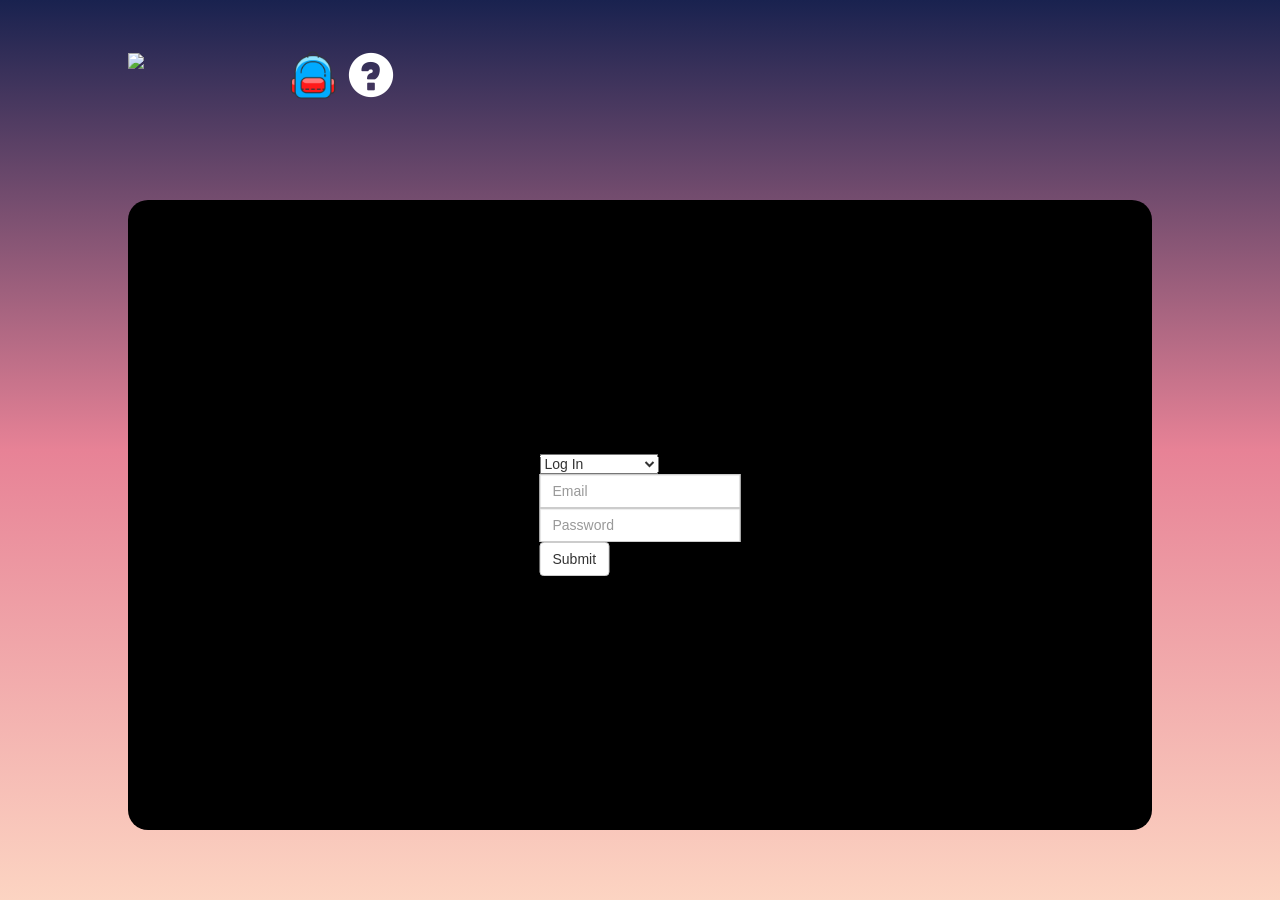
==== commit 37ab3c71: "Merge fc9afd109a6083a578f1f48faabd98daf86e0029 into 0ab565aabc45de2e08617b2ba3bd09e88573b492" ====
--- a/index.html
+++ b/index.html
@@ -11,55 +11,129 @@
 
     <script src="https://cdnjs.cloudflare.com/ajax/libs/jquery/3.2.1/jquery.min.js"></script>
 
+    <script src="https://unpkg.com/isotope-layout@3/dist/isotope.pkgd.min.js"></script>
+
     <link rel='stylesheet' type='text/css' href='assets/css/style.css'>
     
 </head>
 <body>
+  
   <div id='bentoBox'>
 
     <div id='header'>
-      <div id='logo'><img src='assets/images/GO.png'></div>
+      <div id='logo'><a href='index.html'><img src='assets/images/GO.png'></a></div>
 
-      <div id='mapButtons'>
+      <button id='pouchButton'><img id='pouchPng' src='assets/images/bag-icon.png'></button>
 
-        <button id='pouchButton'><img id='pouchPng' src='assets/images/bag-icon.png'></button>
+      <button id="infoButton"><span class='glyphicon glyphicon-question-sign'></span></button>
 
-        <button id="infoButton"><span class='glyphicon glyphicon-question-sign'></span></button>
+    </div>
+    <div id='modalBox'>
+      <div id='infoModal' class='modal'>
+        <div id='modalContent'>
+        <span class='closer'>&times;</span>
+        <p>Lorem ipsum dolor sit amet, consectetur adipiscing elit, sed do eiusmod tempor incididunt ut labore et dolore magna aliqua. Ut enim ad minim veniam, quis nostrud exercitation ullamco laboris nisi ut aliquip ex ea commodo consequat. Duis aute irure dolor in reprehenderit in voluptate velit esse cillum dolore eu fugiat nulla pariatur. Excepteur sint occaecat cupidatat non proident, sunt in culpa qui officia deserunt mollit an im id est laborum.</p>
+        </div>
+      </div>
 
+      <div id='loginFailure' class='modal2'>
+        <span class='closer'>&times;</span>
+        <h1>Login / Create Account Failure Message</h1>
       </div>
-    </div>
 
-    <div id='infoModal' class='modal'>
-      <div id='modalContent'>
-      <span id='close'>&times;</span>
-      <p>Lorem ipsum dolor sit amet, consectetur adipiscing elit, sed do eiusmod tempor incididunt ut labore et dolore magna aliqua. Ut enim ad minim veniam, quis nostrud exercitation ullamco laboris nisi ut aliquip ex ea commodo consequat. Duis aute irure dolor in reprehenderit in voluptate velit esse cillum dolore eu fugiat nulla pariatur. Excepteur sint occaecat cupidatat non proident, sunt in culpa qui officia deserunt mollit an im id est laborum.</p>
+      <div id='loginSuccess' class='modal2'>
+        <span class='closer'>&times;</span>
+        <h1>Login / Create Account Success</h1>
       </div>
+
+      <div id='pokeCollected' class='modal2'>
+        <span class='closer'>&times;</span>
+        <h1>You collected X Pokemon</h1>
+      </div>
+
+      <div id='pokeLost' class='modal2'>
+        <span class='closer'>&times;</span>
+        <h1>You lost your Pokemon</h1>
+      </div>
+
+      <div id='pokeMissed' class='modal2'>
+        <span class='closer'>&times;</span>
+        <h1>You missed him!</h1>
+      </div>
+
     </div>
 
     <div id='mainContainer'>
 
+      <div id='userPortal'>
+        <div id='logInContainer'>
+          <div class="input-group">
+                <select id="sel1">
+                  <option value="1" selected="selected">Log In</option>
+                  <option value="2">Create Account</option>
+                </select>
+          </div>
+          <div class="input-group">
+                <input type="text" id="email" class="form-control" name="search" placeholder="Email" required>
+          </div>
+          <div class="input-group">
+              <input type="text" id="password" class="form-control" name="begin" placeholder="Password" required>
+          </div>
+          <div class="input-group">
+              <button id="sumbit" class="btn btn-default" type="button">Submit</button>  
+          </div>
+        </div>
+      </div>
+
       <div id="map"></div>
 
       <div id='pouch'>
-        <button id='closePouch'><span class='glyphicon glyphicon-remove'></span></button>
+
+        <button id='closePouch'>
+          <span class='glyphicon glyphicon-remove'></span>
+        </button>
+        
+        <div id="pouchControls">
+          <span class='h3 label'>Sort By:</span>
+          <button class='sortby attack'>attack</button>
+          <button class='sortby name'>name</button>
+          <button class='sortby type'>type</button>
+          <button class='sortby hp'>hp</button>
+        </div>
+
         <div id="div1">
-          <div id="pokemonCollection">
-            <div id='collectionSpacer'></div>
-          </div> 
+          <div id="pokemonCollection"></div> 
+        </div>
+
+      </div>
+
+      <div id='battleMode'>
+        <button id='closeBattle'>&times;</button>
+        <div id='mainFrame'>
+          <div id='catch'></div>
+          <div id='user'></div>
+          <button id='attackButton'>Attack</button>
+          <button id='catchButton'>Catch</button>
         </div>
       </div>
-
     </div>
   </div>
-    
 
   <script src="https://maps.googleapis.com/maps/api/js?key=AIzaSyAGo7wJFDJdX_rlOnu49NKxv3qnpQeu6-I&libraries=places&callback=initMap" async defer></script>
-
   <script src="https://www.gstatic.com/firebasejs/4.5.0/firebase.js"></script>
-
   <script src="https://maxcdn.bootstrapcdn.com/bootstrap/3.3.7/js/bootstrap.min.js" integrity="sha384-Tc5IQib027qvyjSMfHjOMaLkfuWVxZxUPnCJA7l2mCWNIpG9mGCD8wGNIcPD7Txa" crossorigin="anonymous"></script>
 
-  <script type="text/javascript" src="assets/javascript/app.js"></script>
+
+<!--   <script type="text/javascript" src="assets/javascript/app.js"></script>  -->
+  <!-- remove soon -->
+
+  <script type="text/javascript" src="assets/javascript/variables.js"></script>
+  <script type="text/javascript" src="assets/javascript/config.js"></script>
+  <script type="text/javascript" src="assets/javascript/map.js"></script>
+  <script type="text/javascript" src="assets/javascript/markers.js"></script>
+  <script type="text/javascript" src="assets/javascript/render.js"></script>
+  <script type="text/javascript" src="assets/javascript/login.js"></script>
+  <script type="text/javascript" src="assets/javascript/battle.js"></script>
     
 </body>
 </html>
--- a/assets/css/style.css
+++ b/assets/css/style.css
@@ -1,3 +1,7 @@
+
+
+/*reset, html, body and background*/
+
 *{
     margin:0; padding:0;
 }
@@ -20,59 +24,74 @@
     background:none;
 }
 
-/*logo, sidebar buttons' styling*/
-
 #bentoBox{
     width:70%;
+    height:100%;
     margin:0 15%;
+}
+
+
+/*logo, sidebar buttons' styling*/
+
+#header{
+    width:40%;
+    height:200px;
+    padding:50px 0;
 }
 
 #logo{
     position:relative;
     float:left;
     width:150px;
-    margin:5.5% 0 5% 12%;
+    margin-right:10px;
 }
 
 #logo img{
     width:100%;
 }
 
-button{
+#pouchButton{
+    position: relative;
+    float:left;
+    margin-right:10px;
+}
+
+#pouchPng{
+    height: 50px;
+    width: 50px;
+}
+
+#infoButton{
+    position:relative;
+    float:left;
+    margin-top:2px;
+}
+
+.glyphicon-question-sign{
+    font-size:46px;
+    color:white;
+}
+
+
+/*all buttons, gets rid of default styling*/
+
+button {
     outline: none;
     border: none;
     padding: 0;
     background: none;
 }
 
-#mapButtons {
-    position: relative;
-    float:right;
-    height: 5%;
-    width: 20%;
-    margin:6.75% 1% 0 0;
-}
-
-#pouchButton{
-    position: relative;
-    float:left;
-}
-
-#pouchPng{
-    height: 50px;
-    width: 50px;
-}
-
-#infoButton{
-    margin:2% 0 0 5%;
-}
-
-.glyphicon-question-sign{
-    font-size:40px;
-    color:white;
-}
 
 /*information modal*/
+#modalBox {
+  position: absolute;
+  margin: auto;
+  left: 0;
+  right: 0;
+  top: 20%;
+  bottom: 0;
+}
 
 #infoModal{
     display:none;
@@ -96,45 +115,61 @@
     width:40%;
 }
 
-#close{
+.closer{
     color:#aaa;
     float:right;
     font-size:28px;
     font-weight:bold;
 }
 
-#close:hover, #close:focus{
+.closer:hover, .closer:focus{
     color:black;
     text-decoration:none;
     cursor:pointer;
 }
 
-/*centers map and main container*/
-
-#mainContainer {
+
+/*All other modals*/
+
+.modal2 {
   position: absolute;
   margin: auto;
   left: 0;
   right: 0;
   top: 0;
   bottom: 0;
-  width: 55%;
+  display: none;
+  z-index: 15;
+  background: white;
+  width: 430px;
+  height: 120px;
+  color: black;
+  border-radius: 20px;
+  text-align: center;
+}
+
+
+/*centers map and main container*/
+
+#mainContainer {
+  position: absolute;
+  margin: auto;
+  margin-top:200px;
+  left: 0;
+  right: 0;
+  top: 0;
+  bottom: 0;
+  width: 70%;
   height: 70%;
   background-color: black;
   border-radius: 20px;
   overflow: hidden;
 }
 
-#map {
-    position: absolute;
-    width: 100%;
-    height: 101%;
-    border-radius: 20px;
-}
-
-/*pouch div*/
-
-#pouch {
+#userPortal {
+    position: absolute;
+    z-index: 10;
+    background: rgba(0,0,0,.5);
     position: absolute;
     margin:auto;
     left:0;
@@ -143,16 +178,85 @@
     bottom:0;
     width: 70%;
     height: 70%;
+    border-radius: 20px;
+}
+
+#logInContainer {
+    position: absolute;
+    text-align: center;
+    left: 50%;
+    top: 50%;
+    -webkit-transform: translate(-50%, -50%);
+}
+
+#map {
+    position: absolute;
+    width: 100%;
+    height: 101%;
+    border-radius: 20px;
+}   
+
+
+/*places button*/
+
+#placesbutton {
+    position: absolute;
+    top: 315px;
+    left: 75px;
+}
+
+#pokeballpng {
+    height: 80px;
+    width: 80px;
+}
+
+
+/*pouch div*/
+
+#pouch {
+    position:absolute;
+    margin:auto;
+    left:0;
+    right:0;
+    top:0;
+    bottom:0;
+    width: 600px;
+    height: 70%;
     display: none;
     background: rgba(0,0,0,.5);
     border-radius: 20px;
+    overflow:hidden;
+}
+
+#pouchControls {
+    height: 40px;
+    margin:10px 0 0 10px;
+    color: #fff;
+}
+
+#pouchControls button.sortby{
+    display: inline-block;
+    padding: 2px;
+    margin: 10px 5px 0 0;
+    background: #777;
+    color: #fff;
+    border-radius: 5px;
+}
+
+#pouchControls button.sortby:hover{ 
+    background: #aaa;
+}
+
+#pouchControls button.isChecked{
+    background: #555
 }
 
 #closePouch {
-    position:absolute;
-    right:35px;
-    top:20px;
-    z-index:10;
+  position:absolute;
+  float:right;
+  right:28px;
+  top:15px;
+  z-index:10;
 }
 
 .glyphicon-remove{
@@ -161,9 +265,8 @@
 }
 
 #div1 {
-    position: absolute;
-    left: 45px;
-    top: 20px;
+    margin:0 4%;
+    /*padding-top: 20px;*/
     max-height: 90%;
     overflow: auto;
 }
@@ -172,16 +275,19 @@
     overflow: hidden;
 }
 
-#collectionspacer {
-    height: 20px;
-}
 
 /*pokemon selectors*/
 
-#pokeSelectorButton {
+#pokemonCollection {
+  width:500px;
+}
+
+.pokeSelectorButton {
     background: white;
     margin: 10px;
     border-radius: 8px;
+    min-height: 120px;
+    width: 150px;
 }
 
 .poke {
@@ -189,44 +295,147 @@
     width: 100px;
 }
 
+.button__wrap {
+  position: relative;
+  background: white;
+  float: left;
+  border: none;
+  border-radius: 8px;
+  margin: 10px;
+  width: 100px;
+  height: 100px;
+}
+
+.button__description {
+  position: absolute;
+  width: 100px;
+  height: 100px;
+  border-radius: 8px;
+  top: 0;
+  bottom: 0;
+  left: 0;
+  right: 0;
+  color: #fff;
+  visibility: hidden;
+}
+
+.button__wrap:hover .button__description {
+  visibility: visible;
+  opacity: 1;
+  background: rgba(173,0,0,.5);
+    transition: box-shadow 0.3s ease-in-out;
+    transition: 1s;
+}
+
+
 /*battle mode*/
 
-#id01 {
-    position: absolute;
-    top: 500px;
+#battleMode {
+    position: relative;
+    height: 400px;
+    width: 700px;
+    background: rgba(0,0,0,.8);
+    display: none;
+}
+
+#closeBattle {
+    position: absolute;
+    top: 0px;
+    right: 15px;
+    font-size: 40px;
+    color: white;
+}
+
+#mainFrame {
+    position: absolute;
+    top: 25px;
+    left: 50px;
+    background: white;
+    height: 350px;
+    width: 600px;
+}
+
+#attackButton {
+    position: absolute;
+    bottom: 70px;
+    background: black;
+    height: 50px;
+    width: 100px;
+    left: 225px;
+    color: white;
+}
+
+#catchButton {
+    position: absolute;
+    bottom: 10px;
+    background: black;
+    height: 50px;
+    width: 100px;
+    left: 225px;
+    color: white;
+}
+
+
+#catch {
+    border: 5px solid red;
+    position: absolute;
+    left: 25px;
+    top: 25px;
+    width: 200px;
     height: 200px;
-    width: 600px;
-    display: none;
-    background: black;
-    color: white;
-}
-.w3-button {
-    color: white;
-}
-
-
-
+}
+
+#user {
+    border: 5px solid red;
+    position: absolute;
+    right: 25px;
+    top: 25px;
+    width: 200px;
+    height: 200px;
+}
+
+.pokeBattle {
+    height: 150px;
+    width: 150px;
+}
+
+/*isotope*/
+
+.sortby {
+  background: black;
+  color: white;
+}
 
 /*media queries for web responsivity*/
 
+@media only screen and (max-width: 1500px){
+  #bentoBox{
+      width:80%;
+      margin:0 10%;
+  }
+  #mainContainer{
+      width:80%;
+  }
+}
+
 /*tablets/half-screen browser view*/
-@media only screen and (max-width: 900px) {
-    #bentoBox{
-        width:80%;
-        margin:2% 10%;
-    }
-
-    #logo{
-        width:20%;
-        margin-left:0;
-    }
-
-    #mainContainer{
-        width:80%;
-    }
+@media only screen and (max-width: 800px) {
+  #header{
+    width:60%;
+  }
+  #pouch{
+    width:525px;
+    padding:0;
+    margin:auto;
+  }
+  #div1{
+    margin:auto;
+  }
 }
 
 /*mobile view*/
-@media only screen and (max-width: 375px) {
-
+@media only screen and (max-width: 400px) {
+  #mainContainer{
+    height:50%;
+  }
 }
